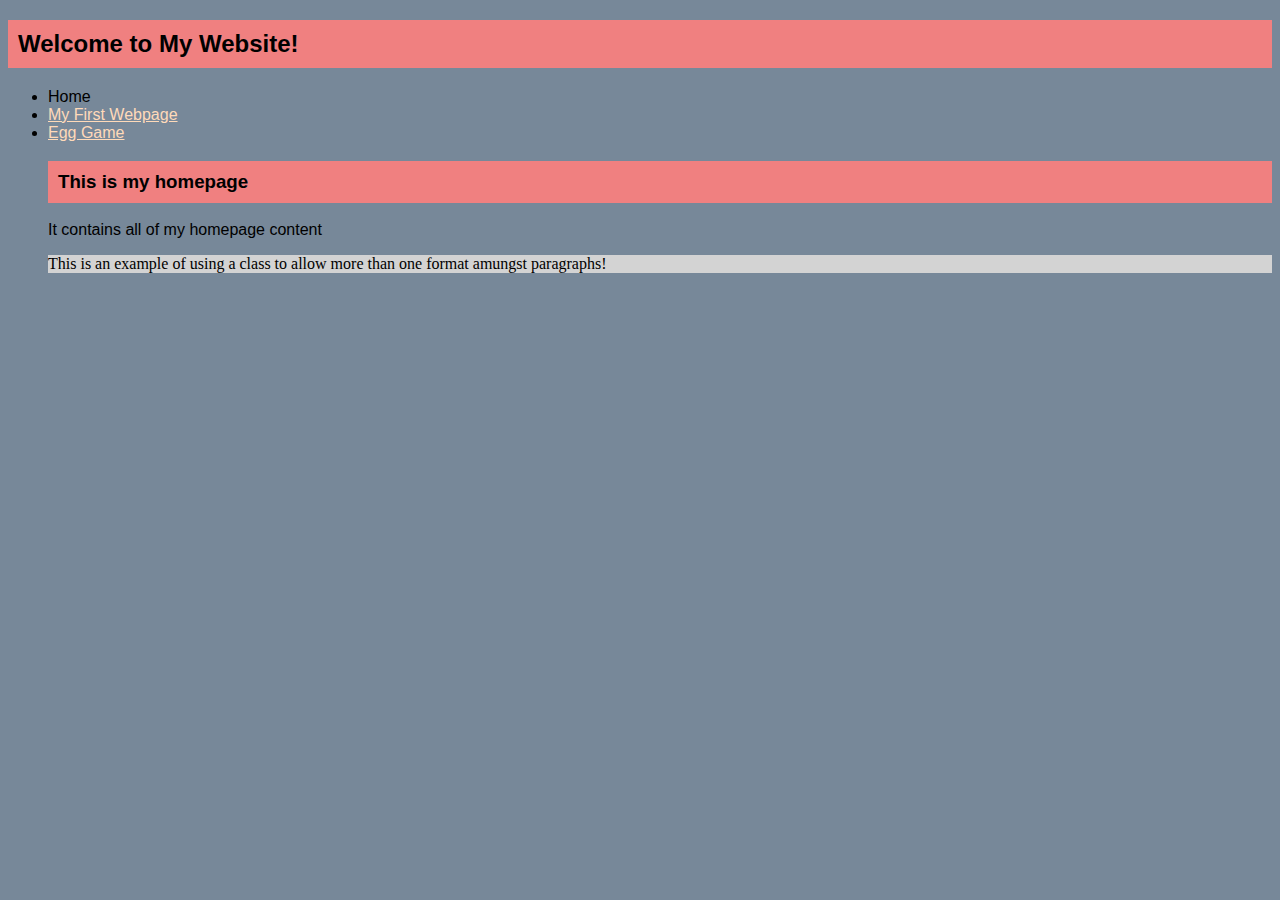
==== index.html @ 3a79ef67 "Update index.html to include Egg Game" ====
<!doctype html>
<html>
	<head> 
		<title>My Webpage</title>
		<link href="main.css" rel="stylesheet" type="text/css" />
	</head>

	<body>
		<h2>Welcome to My Website!</h1> 
			<ul>
				<li>Home</li>
				<li><a href="MyFirstWebpage.html">My First Webpage</a></li>
				<li><a href="egg.html">Egg Game</a></li>
		<h3>This is my homepage</h3>
		<p>It contains all of my homepage content</p>
		<p class="secondary"> This is an example of using a class to allow more than one format amungst paragraphs! </p>
	</body>

</html>
---- main.css ----
body {
	background:#789;
	font-family: arial;
}

p {

}

.secondary {
	background: lightgray;
	font-family: cursive;
}

h1,h2,h3 {
	background: lightcoral;
	padding: 10px 10px 10px 10px;
	color: black;
}

a {
	color: peachpuff;
}
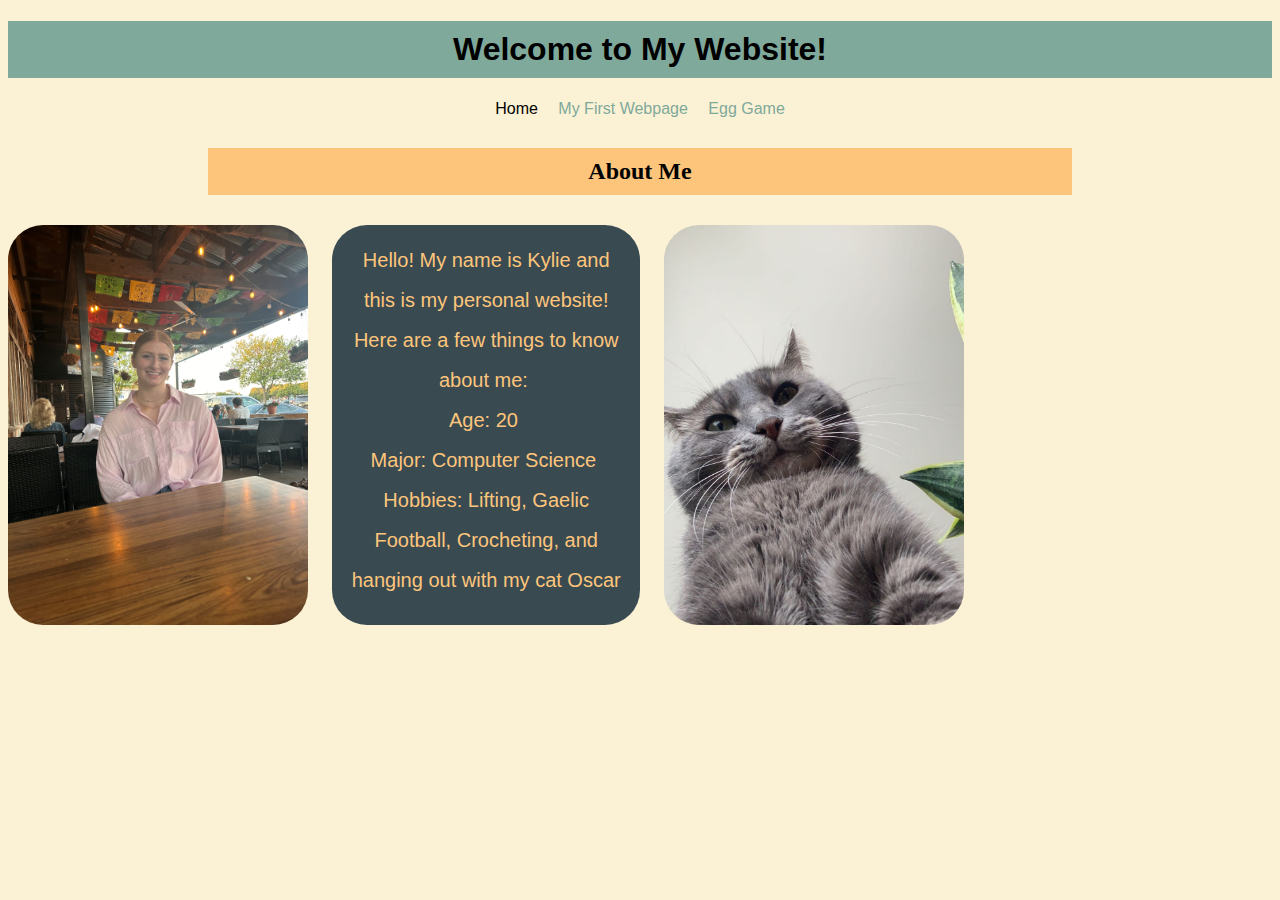
==== commit 65a2ac90: "Homepage revamp" ====
--- a/index.html
+++ b/index.html
@@ -6,14 +6,16 @@
 	</head>
 
 	<body>
-		<h2>Welcome to My Website!</h1> 
-			<ul>
-				<li>Home</li>
-				<li><a href="MyFirstWebpage.html">My First Webpage</a></li>
-				<li><a href="egg.html">Egg Game</a></li>
-		<h3>This is my homepage</h3>
-		<p>It contains all of my homepage content</p>
-		<p class="secondary"> This is an example of using a class to allow more than one format amungst paragraphs! </p>
+		<h1>Welcome to My Website!</h1> 
+		<p><center>Home&emsp; <a href="MyFirstWebpage.html">My First Webpage</a>&emsp;
+		<a href="egg.html">Egg Game</a></center></p>
+
+		<h2>About Me</h2>
+		<div class="blerpImage" style = "background-image: url('photos/aboutMe.jpeg');"></div>
+		<div class="blerp">
+			<span class = "blerpText">Hello! My name is Kylie and this is my personal website! Here are a few things to know about me: <br>Age: 20 <br>Major: Computer Science <br>Hobbies: Lifting, Gaelic Football, Crocheting, and hanging out with my cat Oscar</span>
+		</div>
+		<div class="blerpImage" style = "background-image: url('photos/oscar.JPG')"></div>
 	</body>
 
 </html>
--- a/main.css
+++ b/main.css
@@ -1,23 +1,104 @@
 body {
-	background:#789;
+	background: var(--third-color);
 	font-family: arial;
 }
 
 p {
 
 }
+/*my website color palette*/
+:root {
+	/*dark blue*/
+	--first-color: #394a51; 
+	
+	/*light blue*/
+	--second-color: #7fa99b; 
+
+	/*sand*/
+	--third-color: #fbf2d5; 
+
+	/*light orange*/
+	--fourth-color: #fdc57b; 
+	/*--button {
+        background-color: #1c87c9;
+        border: none;
+        color: white;
+        padding: 20px 34px;
+        text-align: center;
+        text-decoration: none;
+        display: inline-block;
+        font-size: 20px;
+        margin: 4px 2px;
+        cursor: pointer;
+    }*/
+}
 
 .secondary {
-	background: lightgray;
+	background: var(--fourth-color);
 	font-family: cursive;
 }
 
-h1,h2,h3 {
-	background: lightcoral;
+h1{
+	background: var(--second-color);
 	padding: 10px 10px 10px 10px;
 	color: black;
+	text-align: center;
+}
+h2,h3 {
+	font-family: "Marker Felt", fantasy;
+	background: var(--fourth-color);
+	padding: 10px 10px;
+	margin: 30px 200px;
+	color: black;
+	text-align: center;
 }
 
+.blerp {
+	display: inline-block;
+	width: 277.5px;
+	height: 370px;
+	margin-right: 20px;
+	background: var(--first-color);
+	border-radius: 35px;
+	vertical-align: top;
+	padding: 15px;
+	overflow: hidden;
+	text-align: center;
+}
+
+.blerpImage {
+	display: inline-block;
+	width: 300px;
+	height: 400px;
+	margin-right: 20px;
+	object-fit: cover;
+	background-size: cover;
+	background-position: center;
+	border-radius: 35px;
+	vertical-align: top;
+}
+
+.blerpText {
+	font-size:20px;
+	color: var(--fourth-color);
+	text-align: center;
+	line-height: 2;
+	white-space: pre-wrap;
+}
+/*link general*/
 a {
-	color: peachpuff;
+	text-decoration: none; /*this removes the line under the link*/
+}
+
+/*unvisited link*/
+a:link {
+	color: var(--second-color);
+}
+
+a:visited {
+	color: var(--second-color);
+}
+
+a:hover{
+	color: var(--fourth-color);
 }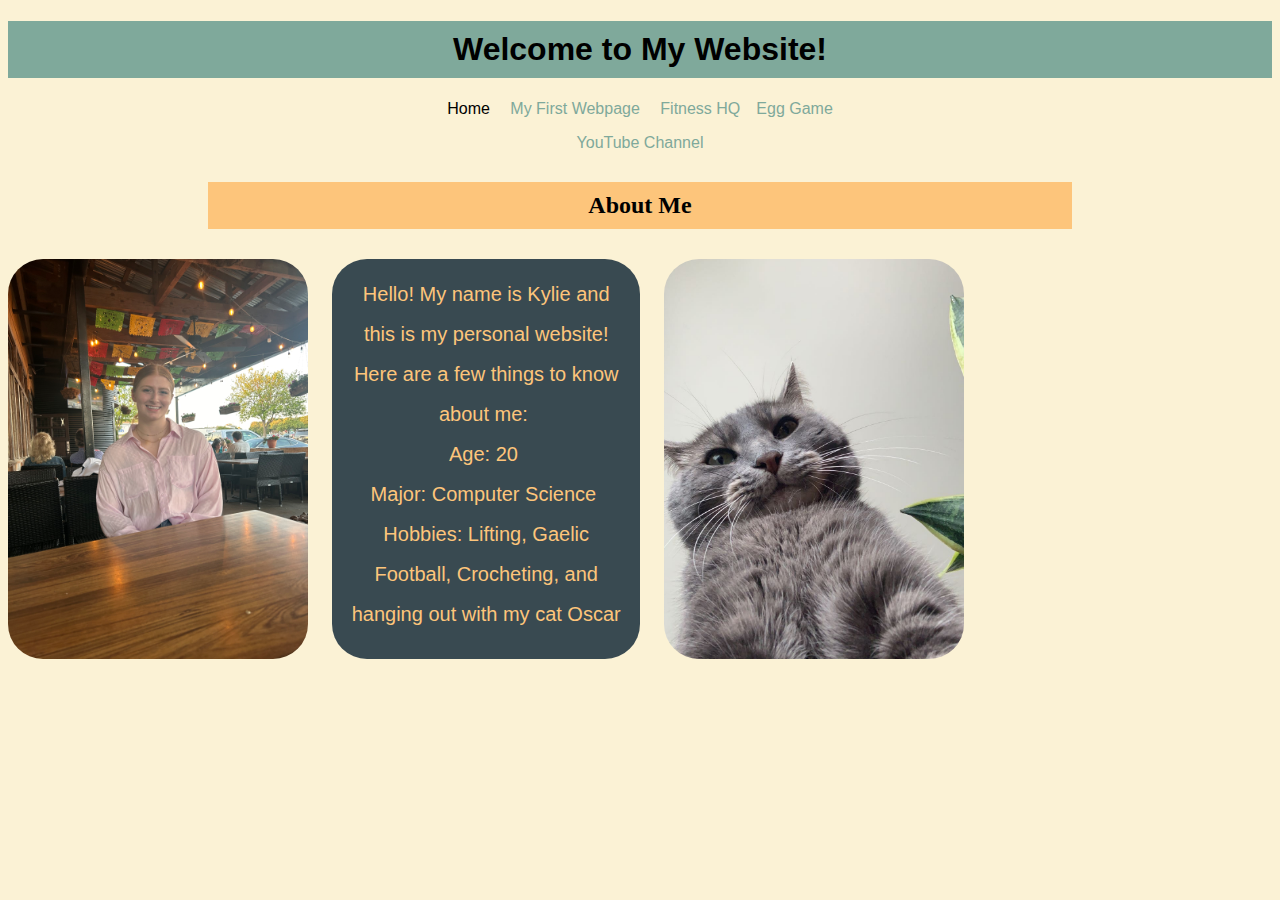
==== commit 4d4b8413: "Fitness HQ" ====
--- a/index.html
+++ b/index.html
@@ -1,21 +1,35 @@
 <!doctype html>
 <html>
 	<head> 
+		<!--TAB TITLE-->
 		<title>My Webpage</title>
 		<link href="main.css" rel="stylesheet" type="text/css" />
 	</head>
 
 	<body>
+		<!--WEBSITE HEADING (TITLE)-->
 		<h1>Welcome to My Website!</h1> 
+
+		<!--LINKS TO OTHER PAGES OF WEBSITE-->
 		<p><center>Home&emsp; <a href="MyFirstWebpage.html">My First Webpage</a>&emsp;
-		<a href="egg.html">Egg Game</a></center></p>
+			<a href= "fitness.html">Fitness HQ</a>&emsp;<a href="egg.html">Egg Game</a></center></p>
+		
+		<!--YOUTUBE LINK-->
+		<p><center>
+			<a href="https://www.youtube.com/channel/UCUGlA3bL2r2EdfrWe8HBI3A"> YouTube Channel</a>
+		</center></p>
+		
+		<!--SUBHEADING-->
+		<h2>About Me</h2>
 
-		<h2>About Me</h2>
+		<!--PINNED BLERPS, DO NOT ADD BLERPS AHEAD OF THESE-->
 		<div class="blerpImage" style = "background-image: url('photos/aboutMe.jpeg');"></div>
 		<div class="blerp">
 			<span class = "blerpText">Hello! My name is Kylie and this is my personal website! Here are a few things to know about me: <br>Age: 20 <br>Major: Computer Science <br>Hobbies: Lifting, Gaelic Football, Crocheting, and hanging out with my cat Oscar</span>
 		</div>
 		<div class="blerpImage" style = "background-image: url('photos/oscar.JPG')"></div>
+		<!--END PINNED BLERPS-->
+
 	</body>
 
 </html>
--- a/main.css
+++ b/main.css
@@ -54,16 +54,19 @@
 }
 
 .blerp {
-	display: inline-block;
-	width: 277.5px;
-	height: 370px;
-	margin-right: 20px;
+	align-items: center;
 	background: var(--first-color);
 	border-radius: 35px;
+	display: inline-block;
+	height: 370px;
+	justify-content: center;
+	margin-bottom: 20px;
+	margin-right: 20px;
+	overflow: hidden;
+	padding: 15px;
+	text-align: center;
 	vertical-align: top;
-	padding: 15px;
-	overflow: hidden;
-	text-align: center;
+	width: 277.5px;
 }
 
 .blerpImage {
@@ -71,6 +74,7 @@
 	width: 300px;
 	height: 400px;
 	margin-right: 20px;
+	margin-bottom: 20px;
 	object-fit: cover;
 	background-size: cover;
 	background-position: center;
@@ -85,6 +89,34 @@
 	line-height: 2;
 	white-space: pre-wrap;
 }
+
+.video-wrapper{
+	display: flex;
+	align-items: center;
+	justify-content: center;
+	transform: translateY(-15%);
+}
+
+/*MAXES CHART*/
+.maxes-chart {
+	border-collapse: collapse;
+	width: 100%;
+  }
+  
+.maxes-chart th, .maxes-chart td {
+	border: 1.5px solid var(--first-color);
+	padding: 10px;
+	text-align: left;
+  }
+  
+.maxes-chart th {
+	background-color: var(--second-color);
+  }
+  
+.maxes-chart tbody tr:nth-child(even) {
+	background-color: var(--fourth-color);
+  }
+  
 /*link general*/
 a {
 	text-decoration: none; /*this removes the line under the link*/
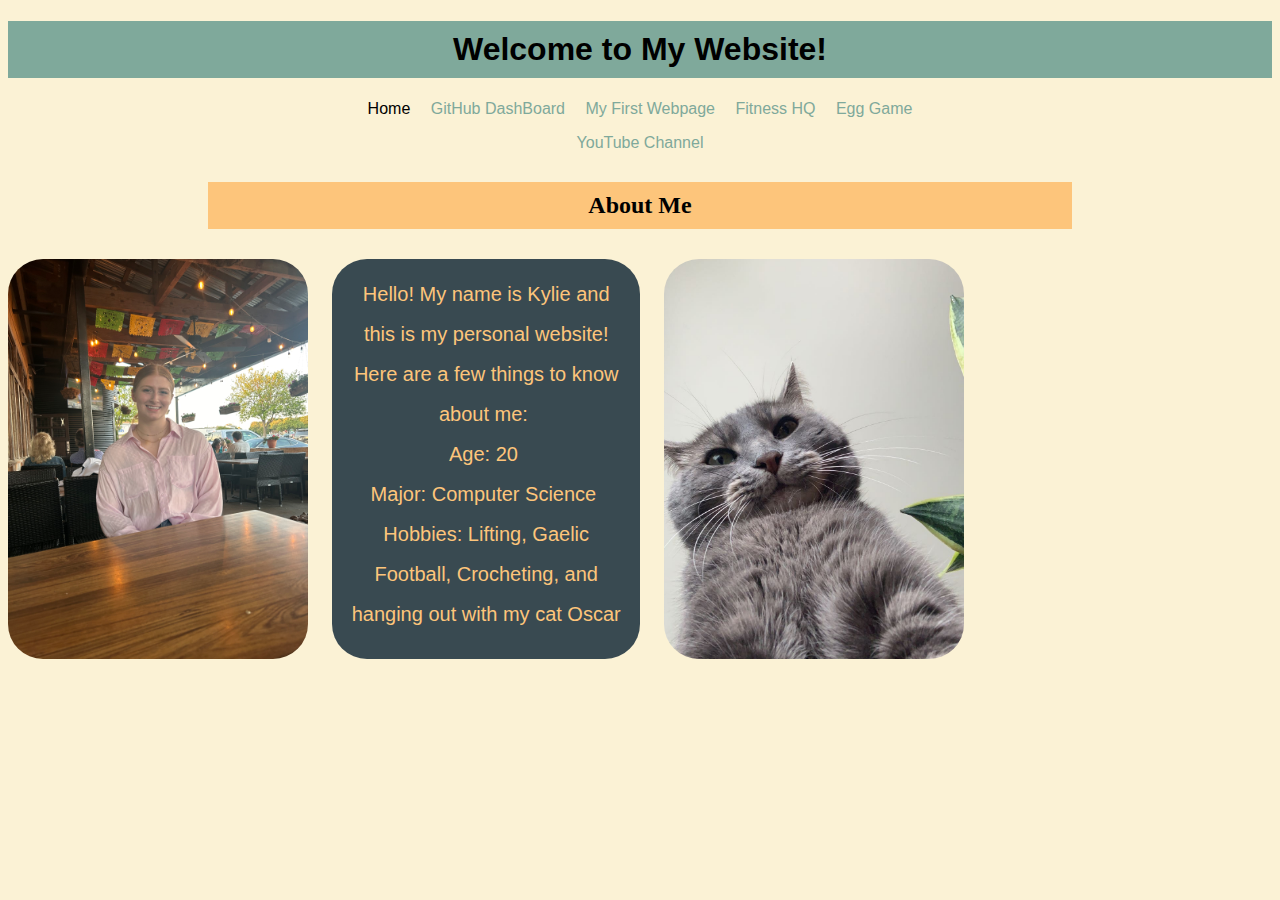
==== commit 3377a2eb: "GitHub Link" ====
--- a/index.html
+++ b/index.html
@@ -11,8 +11,7 @@
 		<h1>Welcome to My Website!</h1> 
 
 		<!--LINKS TO OTHER PAGES OF WEBSITE-->
-		<p><center>Home&emsp; <a href="MyFirstWebpage.html">My First Webpage</a>&emsp;
-			<a href= "fitness.html">Fitness HQ</a>&emsp;<a href="egg.html">Egg Game</a></center></p>
+		<p><center>Home&emsp; <a href="https://github.com/dashboard">GitHub DashBoard</a>&emsp; <a href="MyFirstWebpage.html">My First Webpage</a>&emsp; <a href= "fitness.html">Fitness HQ</a>&emsp; <a href="egg.html">Egg Game</a></center></p>
 		
 		<!--YOUTUBE LINK-->
 		<p><center>
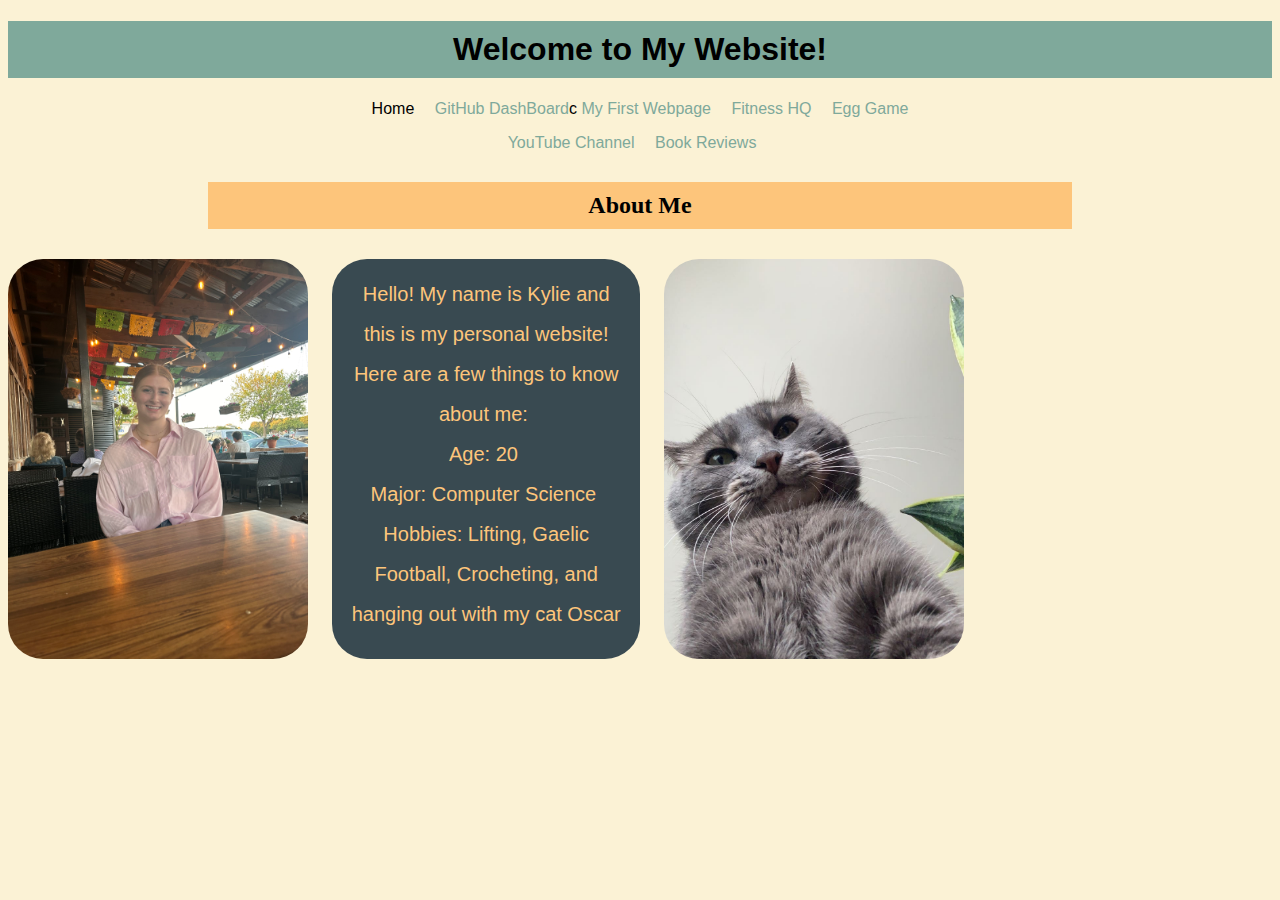
==== commit 896a786a: "Addition of Book Review" ====
--- a/index.html
+++ b/index.html
@@ -11,11 +11,12 @@
 		<h1>Welcome to My Website!</h1> 
 
 		<!--LINKS TO OTHER PAGES OF WEBSITE-->
-		<p><center>Home&emsp; <a href="https://github.com/dashboard">GitHub DashBoard</a>&emsp; <a href="MyFirstWebpage.html">My First Webpage</a>&emsp; <a href= "fitness.html">Fitness HQ</a>&emsp; <a href="egg.html">Egg Game</a></center></p>
+		<p><center>Home&emsp; <a href="https://github.com/dashboard">GitHub DashBoard</a>c <a href="MyFirstWebpage.html">My First Webpage</a>&emsp; <a href= "fitness.html">Fitness HQ</a>&emsp; <a href="egg.html">Egg Game</a></center></p>
 		
 		<!--YOUTUBE LINK-->
 		<p><center>
-			<a href="https://www.youtube.com/channel/UCUGlA3bL2r2EdfrWe8HBI3A"> YouTube Channel</a>
+			<a href="https://www.youtube.com/channel/UCUGlA3bL2r2EdfrWe8HBI3A"> YouTube Channel</a>&emsp;
+			<a href="bookReviews.html">Book Reviews</a>&emsp;
 		</center></p>
 		
 		<!--SUBHEADING-->
--- a/main.css
+++ b/main.css
@@ -3,9 +3,6 @@
 	font-family: arial;
 }
 
-p {
-
-}
 /*my website color palette*/
 :root {
 	/*dark blue*/
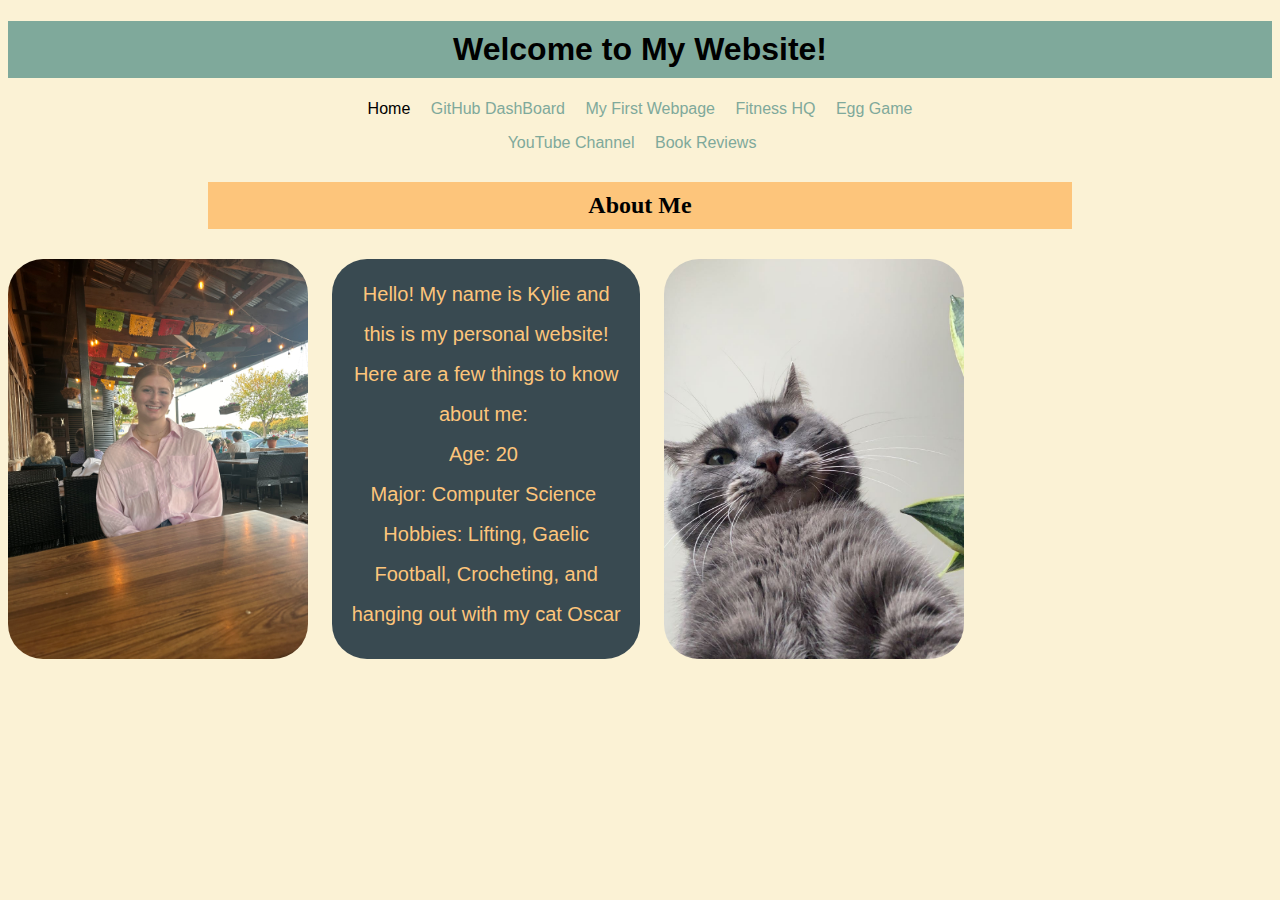
==== commit 60679db0: "bookReviews edits" ====
--- a/index.html
+++ b/index.html
@@ -11,7 +11,7 @@
 		<h1>Welcome to My Website!</h1> 
 
 		<!--LINKS TO OTHER PAGES OF WEBSITE-->
-		<p><center>Home&emsp; <a href="https://github.com/dashboard">GitHub DashBoard</a>c <a href="MyFirstWebpage.html">My First Webpage</a>&emsp; <a href= "fitness.html">Fitness HQ</a>&emsp; <a href="egg.html">Egg Game</a></center></p>
+		<p><center>Home&emsp; <a href="https://github.com/dashboard">GitHub DashBoard</a>&emsp; <a href="MyFirstWebpage.html">My First Webpage</a>&emsp; <a href= "fitness.html">Fitness HQ</a>&emsp; <a href="egg.html">Egg Game</a></center></p>
 		
 		<!--YOUTUBE LINK-->
 		<p><center>
--- a/main.css
+++ b/main.css
@@ -41,7 +41,7 @@
 	color: black;
 	text-align: center;
 }
-h2,h3 {
+h2 {
 	font-family: "Marker Felt", fantasy;
 	background: var(--fourth-color);
 	padding: 10px 10px;
@@ -130,4 +130,80 @@
 
 a:hover{
 	color: var(--fourth-color);
+}
+
+/*timeline stuff*/
+.timeline{
+    position: relative;
+    max-width: 1200px;
+    margin: 100px auto;
+}
+.container{
+    padding: 10px 0px;
+    position: relative;
+    width: 50%;
+}
+.text-box{
+    padding: 10px 20px;
+    background: #fdc57b;
+    position: relative;
+    border-radius: 6px;
+    font-size: 15px;
+}
+.left-container{
+    left: 0;
+}
+.right-container{
+    left: 50%;
+}
+.container img{
+    position: absolute;
+    width: 40px;
+    border-radius: 50%;
+    right: -20px;
+    top: 32px;
+    z-index: 10;
+}
+.right-container img{
+    left: -20px;
+}
+.timeline::after{
+    content: '';
+    position: absolute;
+    width: 6px;
+    height: 100%;
+    background: #394a51;
+    top: 0;
+    left: 50%;
+    margin-left: -3px;
+    z-index: -1;
+}
+.text-box h3{
+    font-weight: 600;
+}
+.text-box small{
+    display: block;
+    margin-bottom: 15px;
+}
+.left-container-arrow{
+	height: 0;
+	width: 0;
+	position: absolute;
+	top: 28px;
+	z-index: 1;
+	border-top: 15px solid transparent;
+	border-bottom: 15px solid transparent;
+	border-left: 15px solid #fdc57b;
+	right: -15px;
+}
+.right-container-arrow{
+	height: 0;
+	width: 0;
+	position: absolute;
+	top: 28px;
+	z-index: 1;
+	border-top: 15px solid transparent;
+	border-bottom: 15px solid transparent;
+	border-right: 15px solid #fdc57b;
+	left: -15px;
 }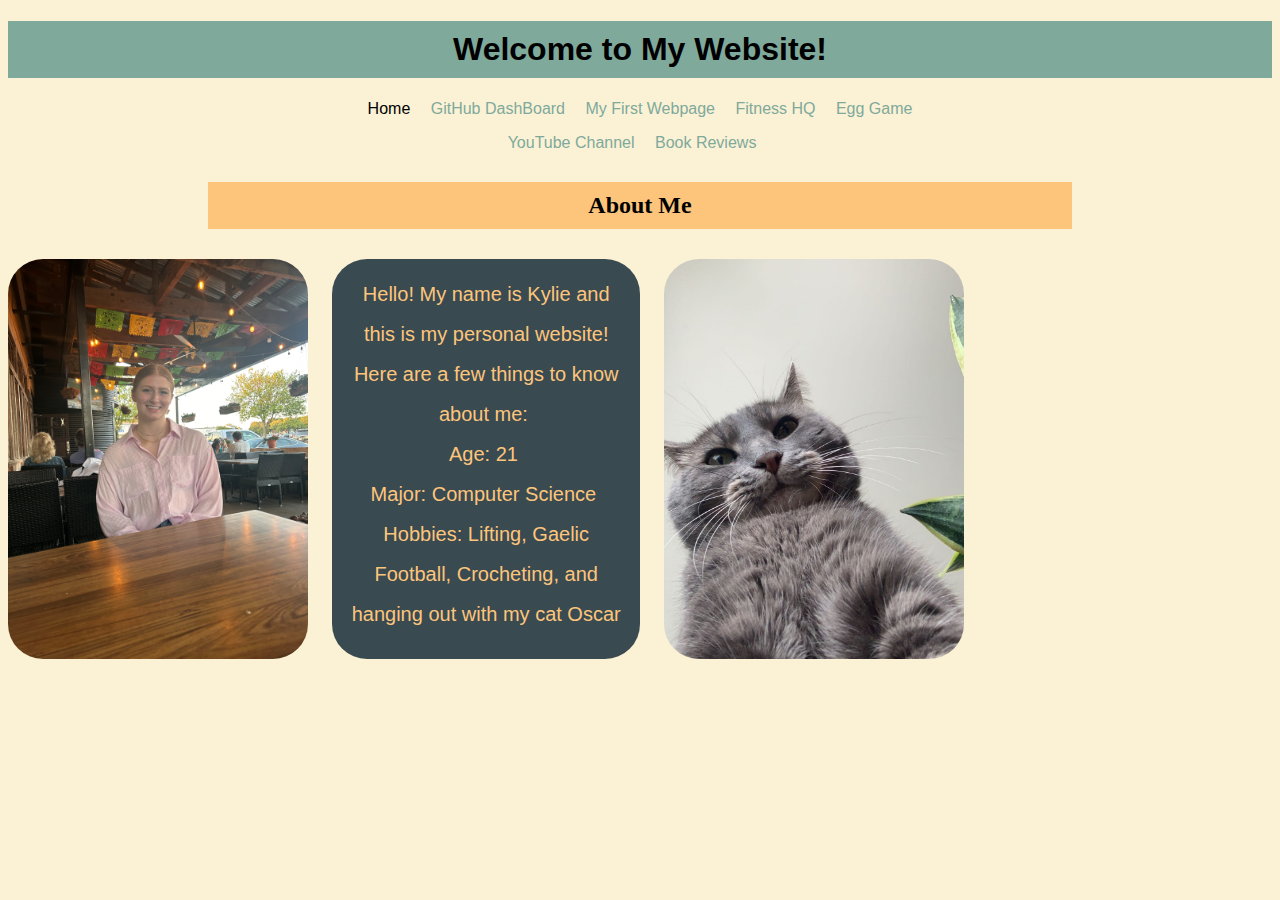
==== commit c240bcf4: "Somewhat fixed the positioning, added 2 reviews" ====
--- a/index.html
+++ b/index.html
@@ -25,7 +25,7 @@
 		<!--PINNED BLERPS, DO NOT ADD BLERPS AHEAD OF THESE-->
 		<div class="blerpImage" style = "background-image: url('photos/aboutMe.jpeg');"></div>
 		<div class="blerp">
-			<span class = "blerpText">Hello! My name is Kylie and this is my personal website! Here are a few things to know about me: <br>Age: 20 <br>Major: Computer Science <br>Hobbies: Lifting, Gaelic Football, Crocheting, and hanging out with my cat Oscar</span>
+			<span class = "blerpText">Hello! My name is Kylie and this is my personal website! Here are a few things to know about me: <br>Age: 21 <br>Major: Computer Science <br>Hobbies: Lifting, Gaelic Football, Crocheting, and hanging out with my cat Oscar</span>
 		</div>
 		<div class="blerpImage" style = "background-image: url('photos/oscar.JPG')"></div>
 		<!--END PINNED BLERPS-->
--- a/main.css
+++ b/main.css
@@ -137,35 +137,39 @@
     position: relative;
     max-width: 1200px;
     margin: 100px auto;
+	padding: 10px 40px;
 }
 .container{
     padding: 10px 0px;
     position: relative;
-    width: 50%;
+    width:45%;
 }
 .text-box{
     padding: 10px 20px;
     background: #fdc57b;
-    position: relative;
+    position: center;
     border-radius: 6px;
     font-size: 15px;
 }
 .left-container{
+	width: 45%;
+	padding: 10px 0px;
     left: 0;
 }
 .right-container{
-    left: 50%;
+	padding: 10px 20px;
+    left: 53%;
 }
 .container img{
     position: absolute;
     width: 40px;
-    border-radius: 50%;
-    right: -20px;
+    border-radius: 0%;
+    right: -60px;
     top: 32px;
     z-index: 10;
 }
 .right-container img{
-    left: -20px;
+    left: -50px;
 }
 .timeline::after{
     content: '';
@@ -205,5 +209,5 @@
 	border-top: 15px solid transparent;
 	border-bottom: 15px solid transparent;
 	border-right: 15px solid #fdc57b;
-	left: -15px;
+	left: 5px;
 }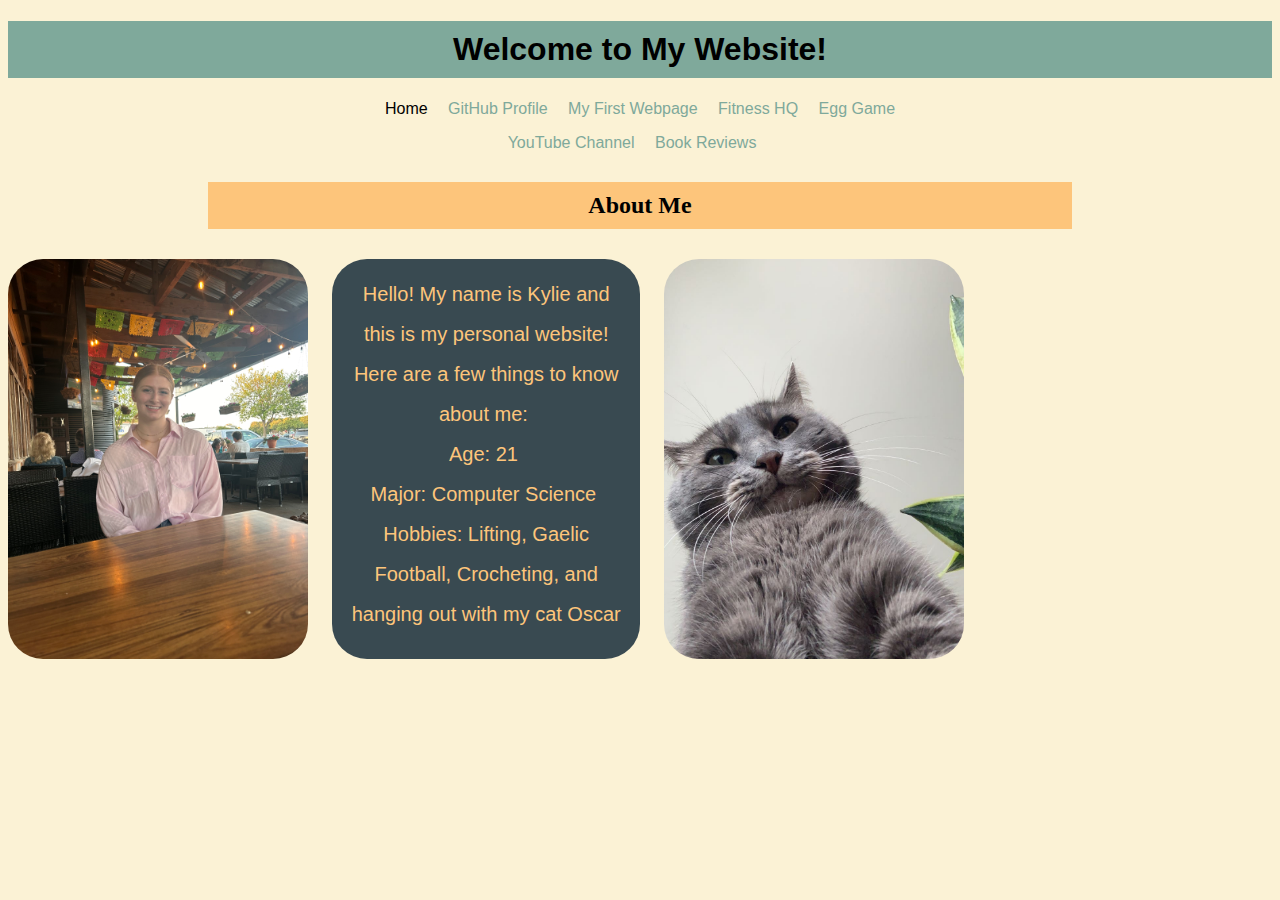
==== commit 07e19b05: "Update index.html" ====
--- a/index.html
+++ b/index.html
@@ -11,7 +11,7 @@
 		<h1>Welcome to My Website!</h1> 
 
 		<!--LINKS TO OTHER PAGES OF WEBSITE-->
-		<p><center>Home&emsp; <a href="https://github.com/dashboard">GitHub DashBoard</a>&emsp; <a href="MyFirstWebpage.html">My First Webpage</a>&emsp; <a href= "fitness.html">Fitness HQ</a>&emsp; <a href="egg.html">Egg Game</a></center></p>
+		<p><center>Home&emsp; <a href="https://github.com/kyliequinney">GitHub Profile</a>&emsp; <a href="MyFirstWebpage.html">My First Webpage</a>&emsp; <a href= "fitness.html">Fitness HQ</a>&emsp; <a href="egg.html">Egg Game</a></center></p>
 		
 		<!--YOUTUBE LINK-->
 		<p><center>
